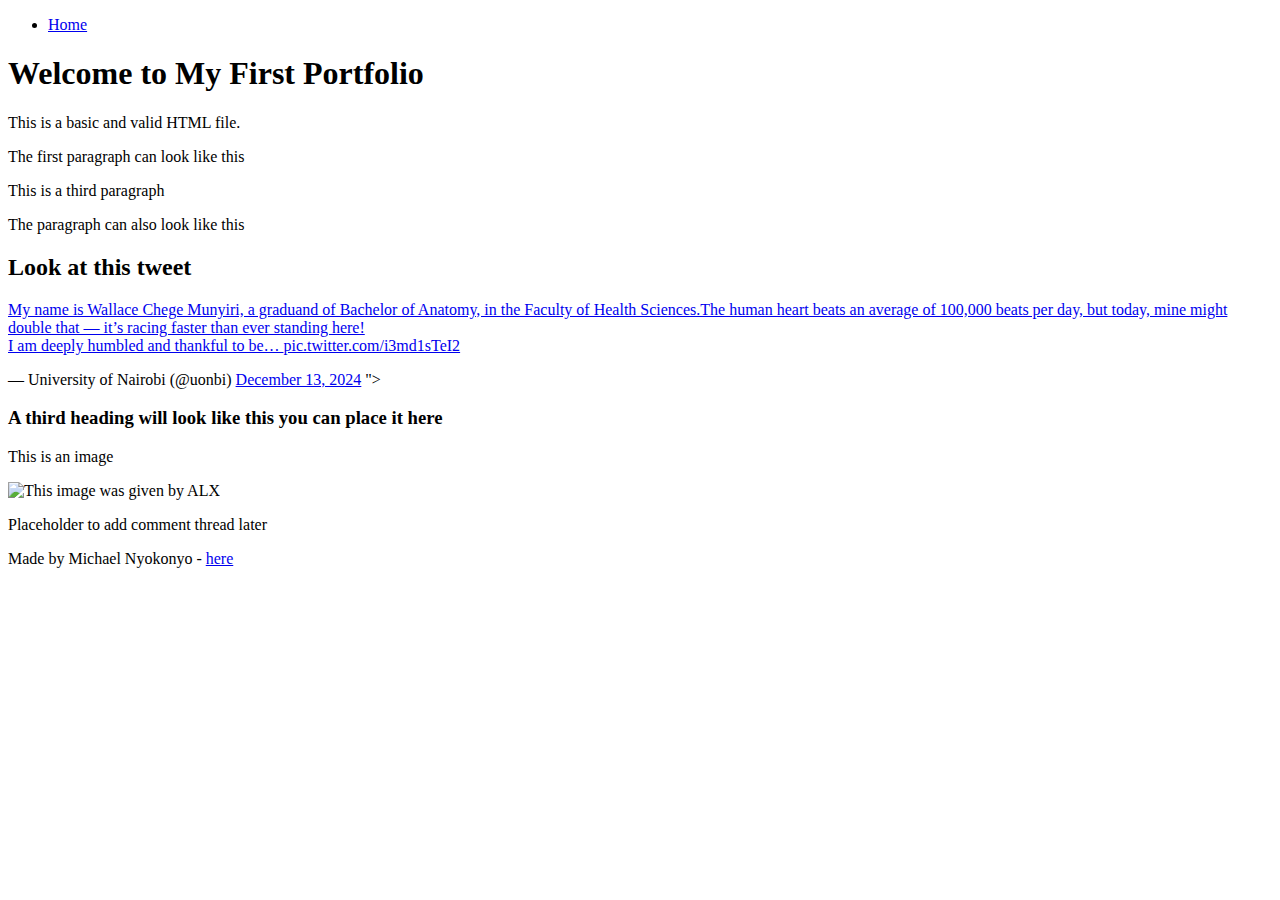
==== html_basic/tweets.html @ cdb8501a "Updated" ====
<!DOCTYPE html>
<html lang="en">
<head>
    <meta charset="UTF-8">
    <meta name="viewport" content="width=device-width, initial-scale=1.0">
    <title>Base HTML File</title>
</head>
<body>
    <header>
        <nav>
            <ul>
                <li>
                    <a href="index.html">Home</a>
                </li>
            </ul>
        </nav>
    </header>

    <main>
        <article>
            <a href="index.html"></a>
            <h1>Welcome to My First Portfolio</h1>
            <p>This is a basic and valid HTML file.</p>
            <p>The first paragraph can look like this</p>
            <p>This is a third paragraph</p>
            <p>The paragraph can also look like this</p>   
            <h2>Look at this tweet</h2>
            <a href="<blockquote class="twitter-tweet"><p lang="en" dir="ltr">My name is Wallace Chege Munyiri, a graduand of Bachelor of Anatomy, in the Faculty of Health Sciences.The human heart beats an average of 100,000 beats per day, but today, mine might double that — it’s racing faster than ever standing here!<br>I am deeply humbled and thankful to be… <a href="https://t.co/i3md1sTeI2">pic.twitter.com/i3md1sTeI2</a></p>&mdash; University of Nairobi (@uonbi) <a href="https://twitter.com/uonbi/status/1867443366868156848?ref_src=twsrc%5Etfw">December 13, 2024</a></blockquote> <script async src="https://platform.twitter.com/widgets.js" charset="utf-8"></script>"></a>
        
            <h3>A third heading will look like this you can place it here</h3>
        
            <p>This is an image</p>
            <img src="https://i.ibb.co/gTDZZT8/ALX-Logo-07.png" alt="This image was given by ALX">     
        </article>

        <aside>
            <p>Placeholder to add comment thread later</p>
        </aside>
    </main>

    <footer>
        <p>Made by Michael Nyokonyo - <a href="https://i.ibb.co/gTDZZT8/ALX-Logo-07.png" target="_blank">here</a></p>
    </footer>
</body>
</html>
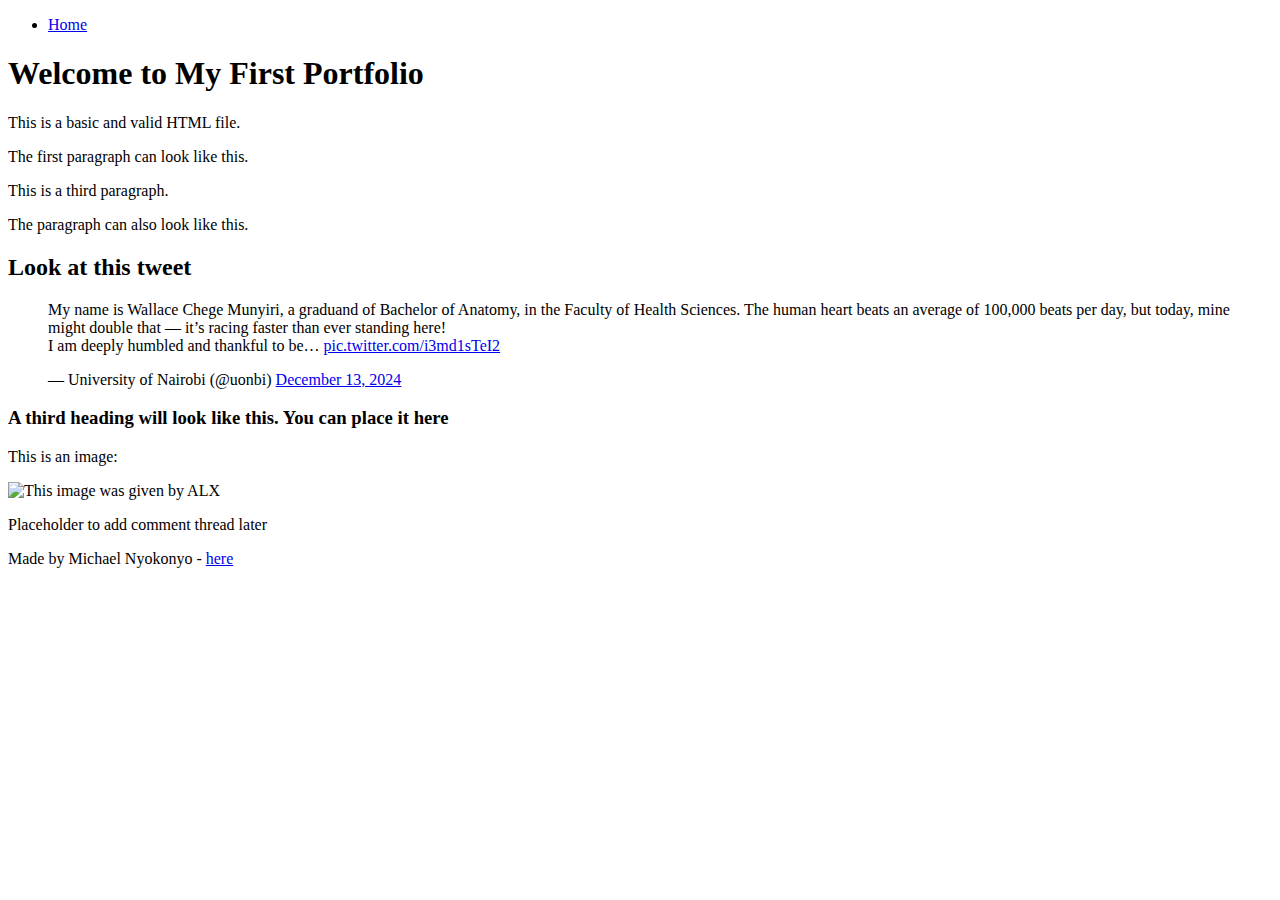
==== commit 497c81d4: "tweets" ====
--- a/html_basic/tweets.html
+++ b/html_basic/tweets.html
@@ -18,19 +18,29 @@
 
     <main>
         <article>
-            <a href="index.html"></a>
             <h1>Welcome to My First Portfolio</h1>
             <p>This is a basic and valid HTML file.</p>
-            <p>The first paragraph can look like this</p>
-            <p>This is a third paragraph</p>
-            <p>The paragraph can also look like this</p>   
+            <p>The first paragraph can look like this.</p>
+            <p>This is a third paragraph.</p>
+            <p>The paragraph can also look like this.</p>
+
             <h2>Look at this tweet</h2>
-            <a href="<blockquote class="twitter-tweet"><p lang="en" dir="ltr">My name is Wallace Chege Munyiri, a graduand of Bachelor of Anatomy, in the Faculty of Health Sciences.The human heart beats an average of 100,000 beats per day, but today, mine might double that — it’s racing faster than ever standing here!<br>I am deeply humbled and thankful to be… <a href="https://t.co/i3md1sTeI2">pic.twitter.com/i3md1sTeI2</a></p>&mdash; University of Nairobi (@uonbi) <a href="https://twitter.com/uonbi/status/1867443366868156848?ref_src=twsrc%5Etfw">December 13, 2024</a></blockquote> <script async src="https://platform.twitter.com/widgets.js" charset="utf-8"></script>"></a>
-        
-            <h3>A third heading will look like this you can place it here</h3>
-        
-            <p>This is an image</p>
-            <img src="https://i.ibb.co/gTDZZT8/ALX-Logo-07.png" alt="This image was given by ALX">     
+            <blockquote class="twitter-tweet">
+                <p lang="en" dir="ltr">
+                    My name is Wallace Chege Munyiri, a graduand of Bachelor of Anatomy, in the Faculty of Health Sciences.
+                    The human heart beats an average of 100,000 beats per day, but today, mine might double that — it’s racing faster than ever standing here!<br>
+                    I am deeply humbled and thankful to be… 
+                    <a href="https://t.co/i3md1sTeI2">pic.twitter.com/i3md1sTeI2</a>
+                </p>
+                &mdash; University of Nairobi (@uonbi) 
+                <a href="https://twitter.com/uonbi/status/1867443366868156848?ref_src=twsrc%5Etfw">December 13, 2024</a>
+            </blockquote>
+            <script async src="https://platform.twitter.com/widgets.js" charset="utf-8"></script>
+
+            <h3>A third heading will look like this. You can place it here</h3>
+
+            <p>This is an image:</p>
+            <img src="https://i.ibb.co/gTDZZT8/ALX-Logo-07.png" alt="This image was given by ALX">
         </article>
 
         <aside>
@@ -39,7 +49,9 @@
     </main>
 
     <footer>
-        <p>Made by Michael Nyokonyo - <a href="https://i.ibb.co/gTDZZT8/ALX-Logo-07.png" target="_blank">here</a></p>
+        <p>Made by Michael Nyokonyo - 
+            <a href="https://i.ibb.co/gTDZZT8/ALX-Logo-07.png" target="_blank">here</a>
+        </p>
     </footer>
 </body>
-</html>+</html>
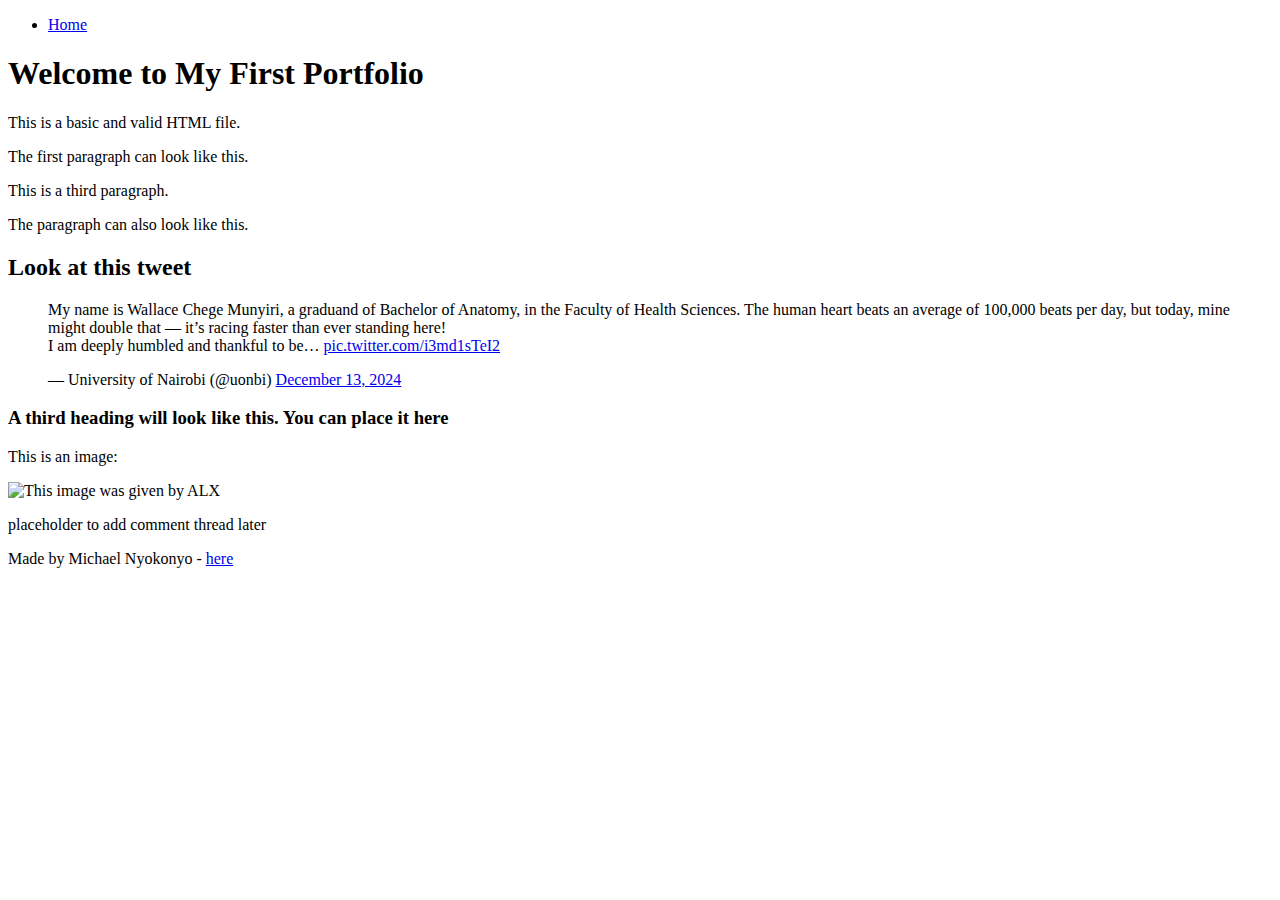
==== commit 68d18108: "tweets" ====
--- a/html_basic/tweets.html
+++ b/html_basic/tweets.html
@@ -44,7 +44,7 @@
         </article>
 
         <aside>
-            <p>Placeholder to add comment thread later</p>
+            <p>placeholder to add comment thread later</p>
         </aside>
     </main>
 
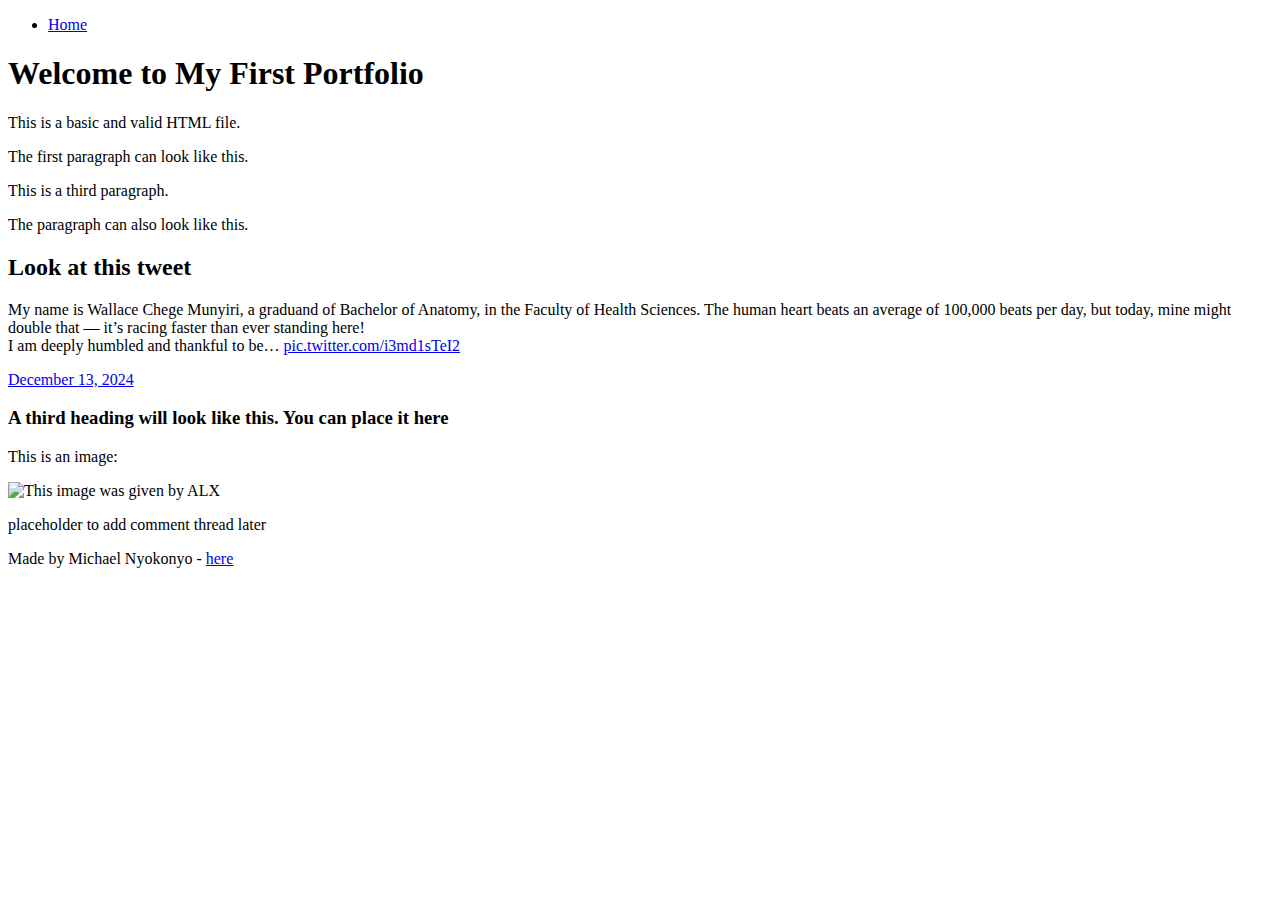
==== commit 551a1202: "tweets" ====
--- a/html_basic/tweets.html
+++ b/html_basic/tweets.html
@@ -25,18 +25,13 @@
             <p>The paragraph can also look like this.</p>
 
             <h2>Look at this tweet</h2>
-            <blockquote class="twitter-tweet">
-                <p lang="en" dir="ltr">
+                <p>
                     My name is Wallace Chege Munyiri, a graduand of Bachelor of Anatomy, in the Faculty of Health Sciences.
                     The human heart beats an average of 100,000 beats per day, but today, mine might double that — it’s racing faster than ever standing here!<br>
                     I am deeply humbled and thankful to be… 
                     <a href="https://t.co/i3md1sTeI2">pic.twitter.com/i3md1sTeI2</a>
                 </p>
-                &mdash; University of Nairobi (@uonbi) 
                 <a href="https://twitter.com/uonbi/status/1867443366868156848?ref_src=twsrc%5Etfw">December 13, 2024</a>
-            </blockquote>
-            <script async src="https://platform.twitter.com/widgets.js" charset="utf-8"></script>
-
             <h3>A third heading will look like this. You can place it here</h3>
 
             <p>This is an image:</p>
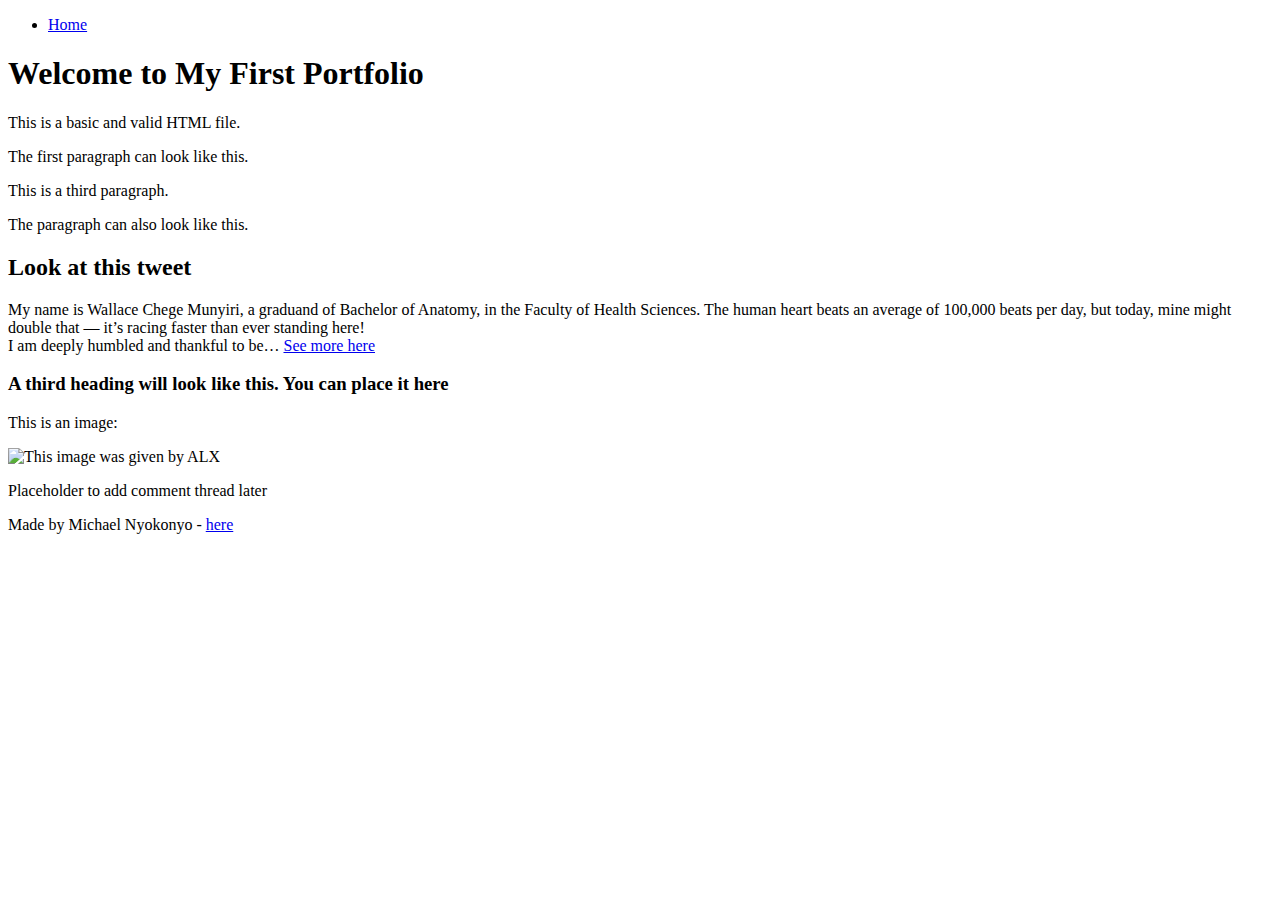
==== commit eb8f3fee: "tweets" ====
--- a/html_basic/tweets.html
+++ b/html_basic/tweets.html
@@ -25,13 +25,14 @@
             <p>The paragraph can also look like this.</p>
 
             <h2>Look at this tweet</h2>
-                <p>
-                    My name is Wallace Chege Munyiri, a graduand of Bachelor of Anatomy, in the Faculty of Health Sciences.
-                    The human heart beats an average of 100,000 beats per day, but today, mine might double that — it’s racing faster than ever standing here!<br>
-                    I am deeply humbled and thankful to be… 
-                    <a href="https://t.co/i3md1sTeI2">pic.twitter.com/i3md1sTeI2</a>
-                </p>
-                <a href="https://twitter.com/uonbi/status/1867443366868156848?ref_src=twsrc%5Etfw">December 13, 2024</a>
+            <p>
+                My name is Wallace Chege Munyiri, a graduand of Bachelor of Anatomy, in the Faculty of Health Sciences. 
+                The human heart beats an average of 100,000 beats per day, but today, mine might double that — 
+                it’s racing faster than ever standing here!<br>
+                I am deeply humbled and thankful to be… 
+                <a href="https://twitter.com/uonbi/status/1867443366868156848">See more here</a>
+            </p>
+
             <h3>A third heading will look like this. You can place it here</h3>
 
             <p>This is an image:</p>
@@ -39,7 +40,7 @@
         </article>
 
         <aside>
-            <p>placeholder to add comment thread later</p>
+            <p>Placeholder to add comment thread later</p>
         </aside>
     </main>
 
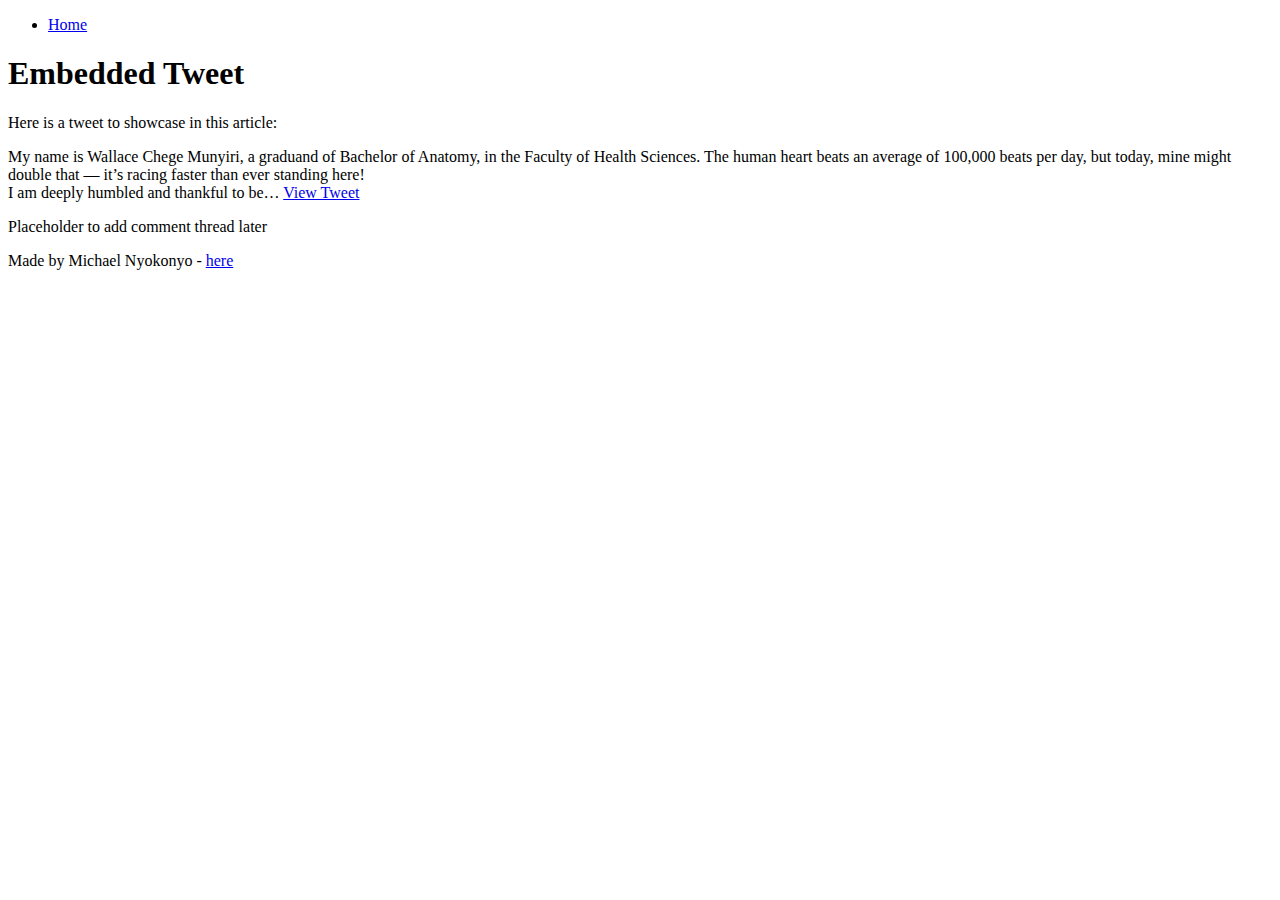
==== commit 8fe7f84d: "tweets" ====
--- a/html_basic/tweets.html
+++ b/html_basic/tweets.html
@@ -3,40 +3,28 @@
 <head>
     <meta charset="UTF-8">
     <meta name="viewport" content="width=device-width, initial-scale=1.0">
-    <title>Base HTML File</title>
+    <title>Tweets</title>
 </head>
 <body>
     <header>
         <nav>
             <ul>
-                <li>
-                    <a href="index.html">Home</a>
-                </li>
+                <li><a href="index.html">Home</a></li>
             </ul>
         </nav>
     </header>
 
     <main>
         <article>
-            <h1>Welcome to My First Portfolio</h1>
-            <p>This is a basic and valid HTML file.</p>
-            <p>The first paragraph can look like this.</p>
-            <p>This is a third paragraph.</p>
-            <p>The paragraph can also look like this.</p>
-
-            <h2>Look at this tweet</h2>
-            <p>
+            <h1>Embedded Tweet</h1>
+            <p>Here is a tweet to showcase in this article:</p>
+            <div class="twitter-tweet">
                 My name is Wallace Chege Munyiri, a graduand of Bachelor of Anatomy, in the Faculty of Health Sciences. 
                 The human heart beats an average of 100,000 beats per day, but today, mine might double that — 
                 it’s racing faster than ever standing here!<br>
                 I am deeply humbled and thankful to be… 
-                <a href="https://twitter.com/uonbi/status/1867443366868156848">See more here</a>
-            </p>
-
-            <h3>A third heading will look like this. You can place it here</h3>
-
-            <p>This is an image:</p>
-            <img src="https://i.ibb.co/gTDZZT8/ALX-Logo-07.png" alt="This image was given by ALX">
+                <a href="https://twitter.com/uonbi/status/1867443366868156848">View Tweet</a>
+            </div>
         </article>
 
         <aside>
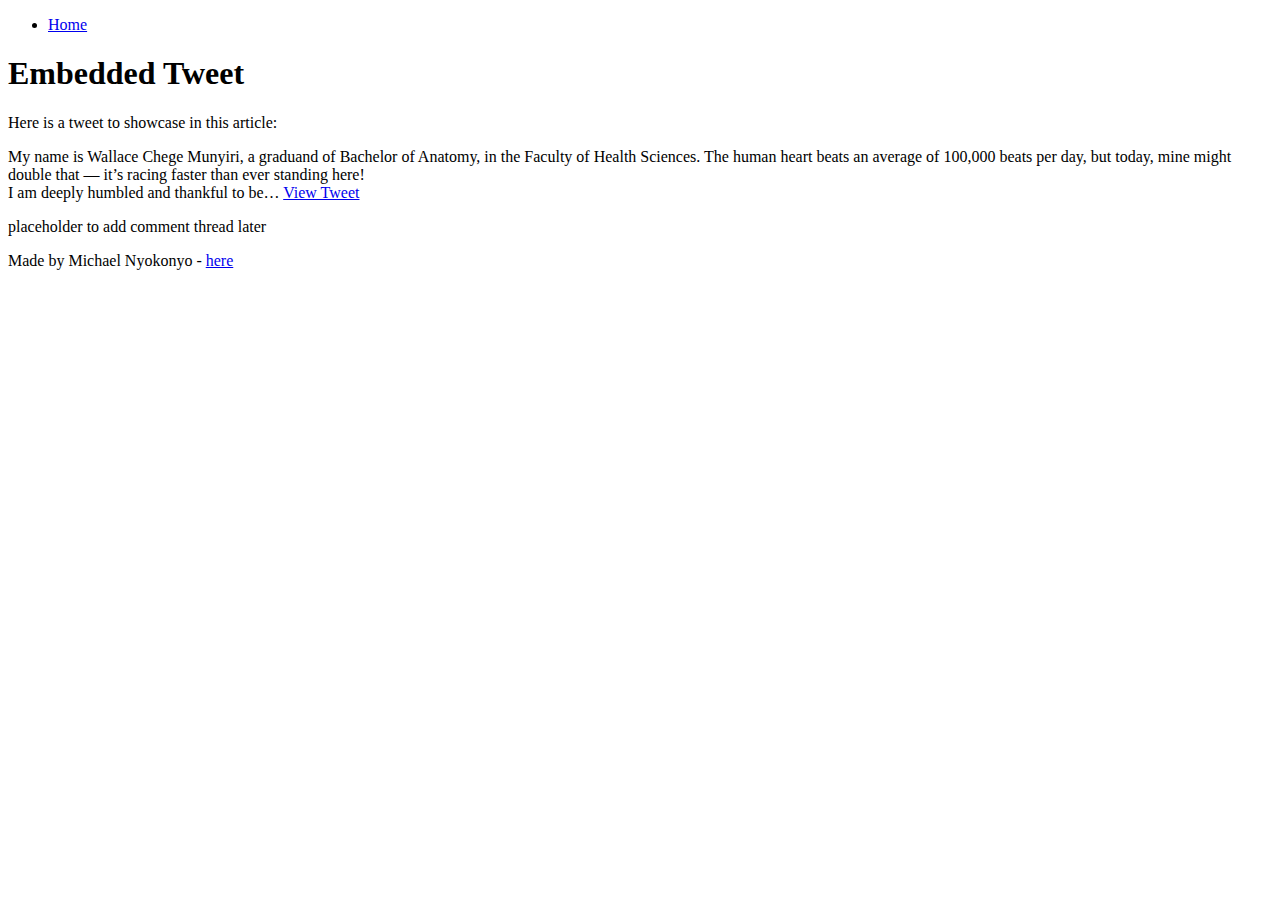
==== commit a5fa9650: "tweets" ====
--- a/html_basic/tweets.html
+++ b/html_basic/tweets.html
@@ -18,24 +18,23 @@
         <article>
             <h1>Embedded Tweet</h1>
             <p>Here is a tweet to showcase in this article:</p>
-            <div class="twitter-tweet">
+            <p>
                 My name is Wallace Chege Munyiri, a graduand of Bachelor of Anatomy, in the Faculty of Health Sciences. 
                 The human heart beats an average of 100,000 beats per day, but today, mine might double that — 
                 it’s racing faster than ever standing here!<br>
                 I am deeply humbled and thankful to be… 
                 <a href="https://twitter.com/uonbi/status/1867443366868156848">View Tweet</a>
-            </div>
+            </p>
+
         </article>
 
         <aside>
-            <p>Placeholder to add comment thread later</p>
+            <p>placeholder to add comment thread later</p>
         </aside>
     </main>
 
     <footer>
-        <p>Made by Michael Nyokonyo - 
-            <a href="https://i.ibb.co/gTDZZT8/ALX-Logo-07.png" target="_blank">here</a>
-        </p>
+        <p>Made by Michael Nyokonyo - <a href="https://i.ibb.co/gTDZZT8/ALX-Logo-07.png" target="_blank">here</a></p>
     </footer>
 </body>
 </html>
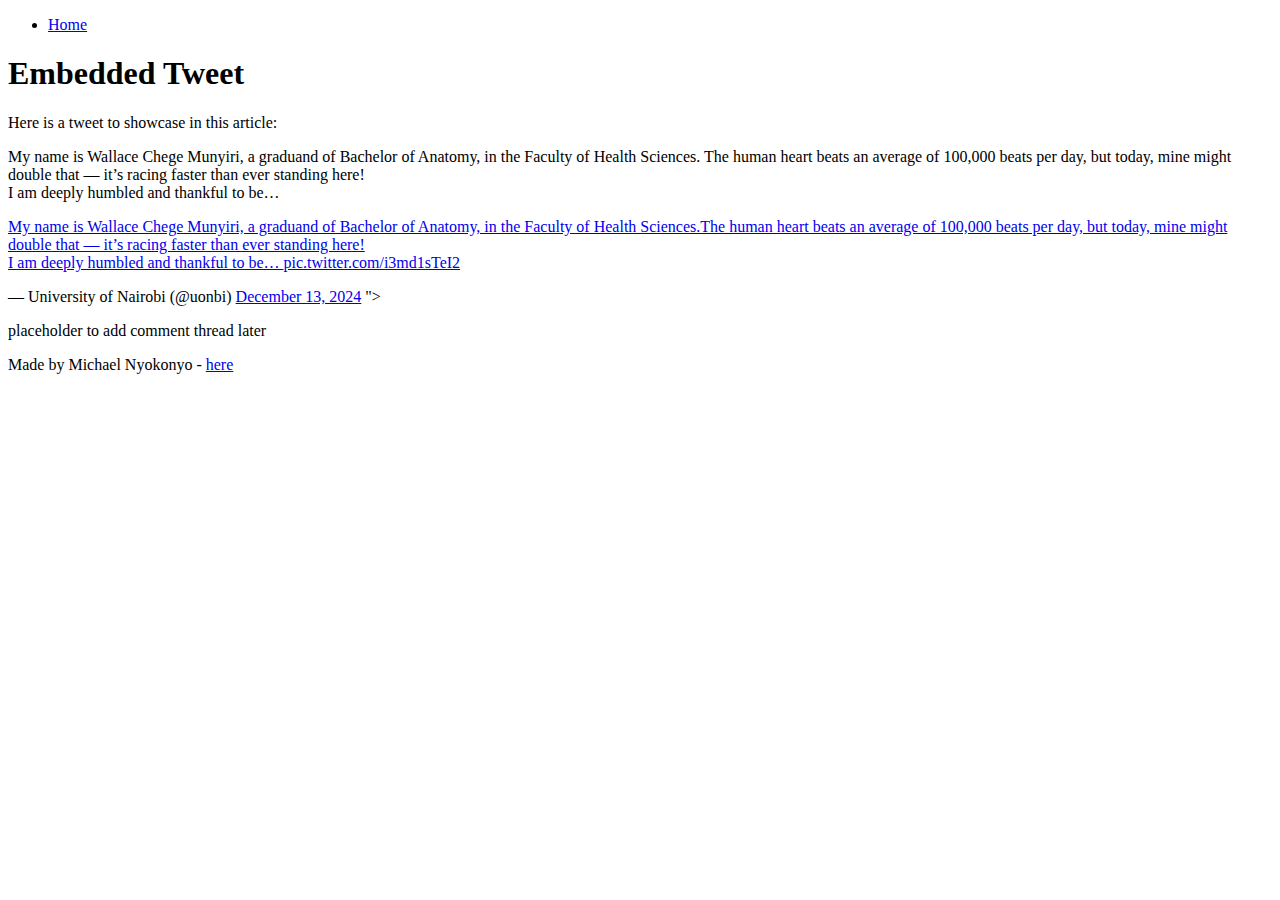
==== commit 21f471d1: "update" ====
--- a/html_basic/tweets.html
+++ b/html_basic/tweets.html
@@ -23,9 +23,8 @@
                 The human heart beats an average of 100,000 beats per day, but today, mine might double that — 
                 it’s racing faster than ever standing here!<br>
                 I am deeply humbled and thankful to be… 
-                <a href="https://twitter.com/uonbi/status/1867443366868156848">View Tweet</a>
             </p>
-
+            <a href="<blockquote class="twitter-tweet"><p lang="en" dir="ltr">My name is Wallace Chege Munyiri, a graduand of Bachelor of Anatomy, in the Faculty of Health Sciences.The human heart beats an average of 100,000 beats per day, but today, mine might double that — it’s racing faster than ever standing here!<br>I am deeply humbled and thankful to be… <a href="https://t.co/i3md1sTeI2">pic.twitter.com/i3md1sTeI2</a></p>&mdash; University of Nairobi (@uonbi) <a href="https://twitter.com/uonbi/status/1867443366868156848?ref_src=twsrc%5Etfw">December 13, 2024</a></blockquote> <script async src="https://platform.twitter.com/widgets.js" charset="utf-8"></script>"></a>
         </article>
 
         <aside>
